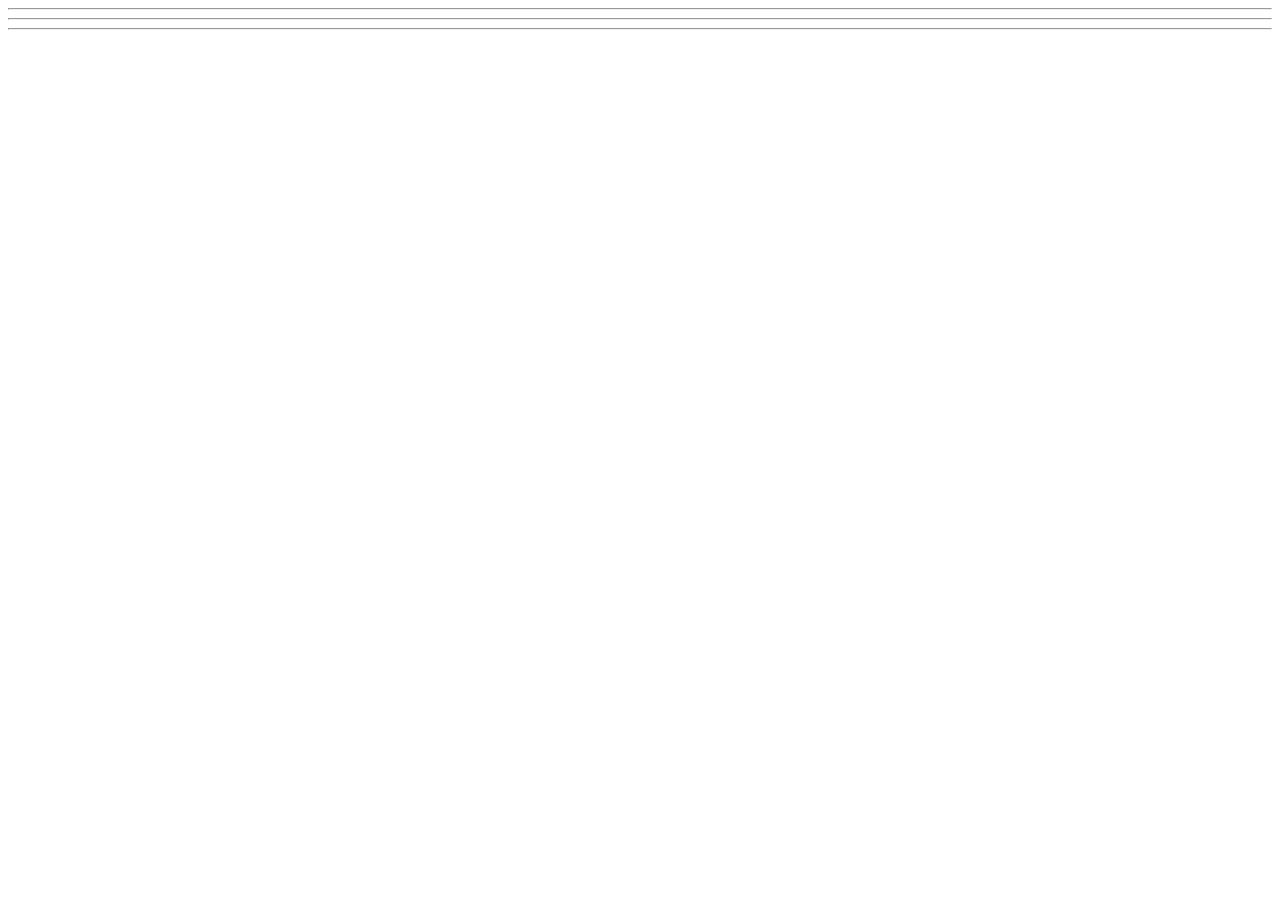
==== WebDev_Unit1/WDLesson1_2Practical/index.html @ d87e90e3 "idk123" ====
<!DOCTYPE html>
<!-- Lesson 2: How do we work with images on a web page? -->
<!-- Resources 
      https://www.w3schools.com/html/html_images.asp
      https://www.w3schools.com/tags/tag_img.asp
-->

<html>
  <head>
    <title>Exploring Images</title>
  </head>
  <body>
    <!-- Example of an image from external source
        <img src="https://www.pinclipart.com/picdir/middle/199-1994265_7-duke-java-clipart.png">
    -->

    <!-- Challenge 1: Create an <h1> and put "External Source Images" -->

    <!-- Challenge 2: Create an <h3> and put "Challenge 2". An image of your choice by searching Google and getting the image address. -->

    <!-- Challenge 3: Create an <h3> and put "Challenge 3". Add another image of your choice and change its width and height both to 100 -->

    <!-- Challenge 4: Create an <h3> and put "Challenge 4". Add three more of the same image.  Change the width and height of each image to be 200x200 for the first, 150x150 for the second and 100x100 for the third -->

  <hr>
  <!-- Example of image from your website 
    <img src="HulkLogo1.png">
  -->
  <!-- Challenge 5: Create an <h1> and put "Internal Source Images" -->
  <!-- Challenge 6: Create an <h3> and put "Challenge 6". Add the other Hulk logo to the page -->

  <hr>
  <!-- Example of image from a folder within your website 
    <img src="images/HulkSmash1.png">
  -->  
  <!-- Challenge 7: Create an <h3> and put "Challenge 7". Add the other two images located in the images folder -->

  <hr>
  <!-- Challenge Bonus: Create a heading with "Marvel Superheroes".  Add a horizontal rule.  Add five images of Marvel Superheroes.  Make them all the same size -->
  </body>
</html>
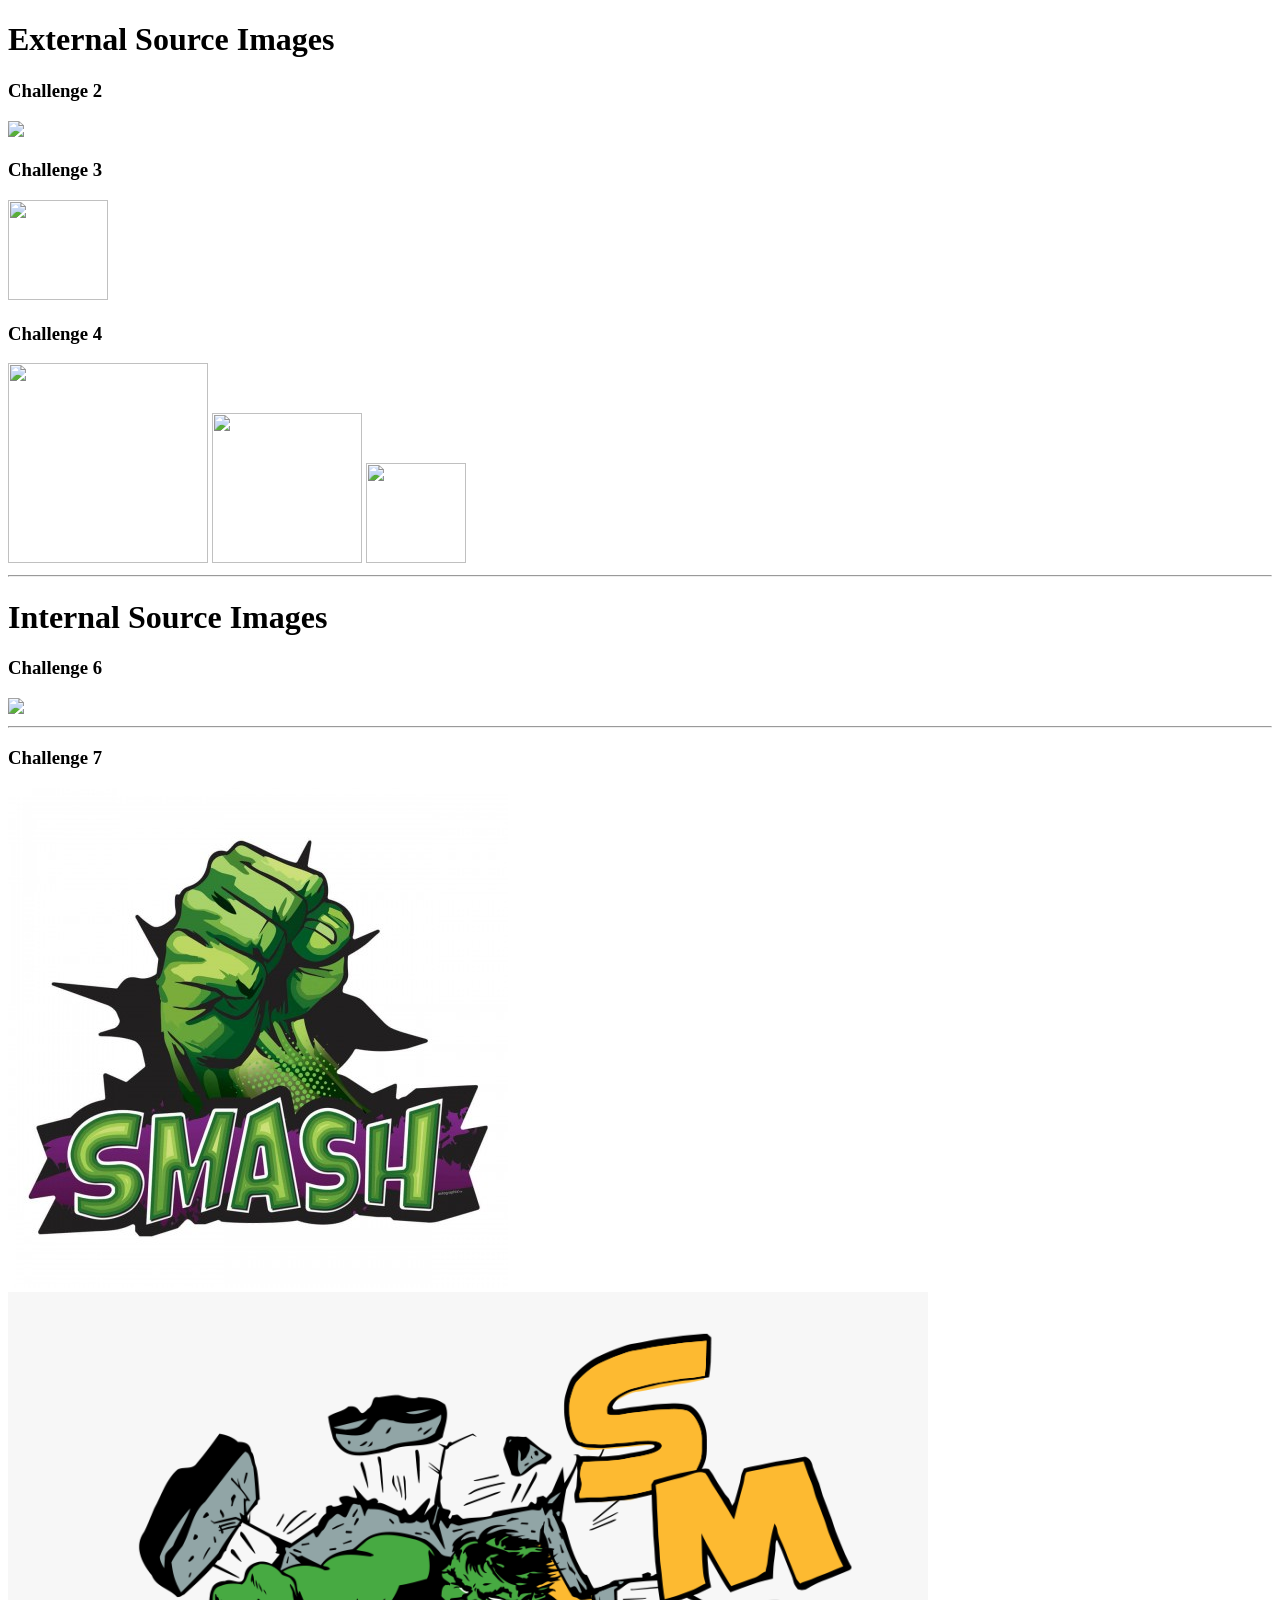
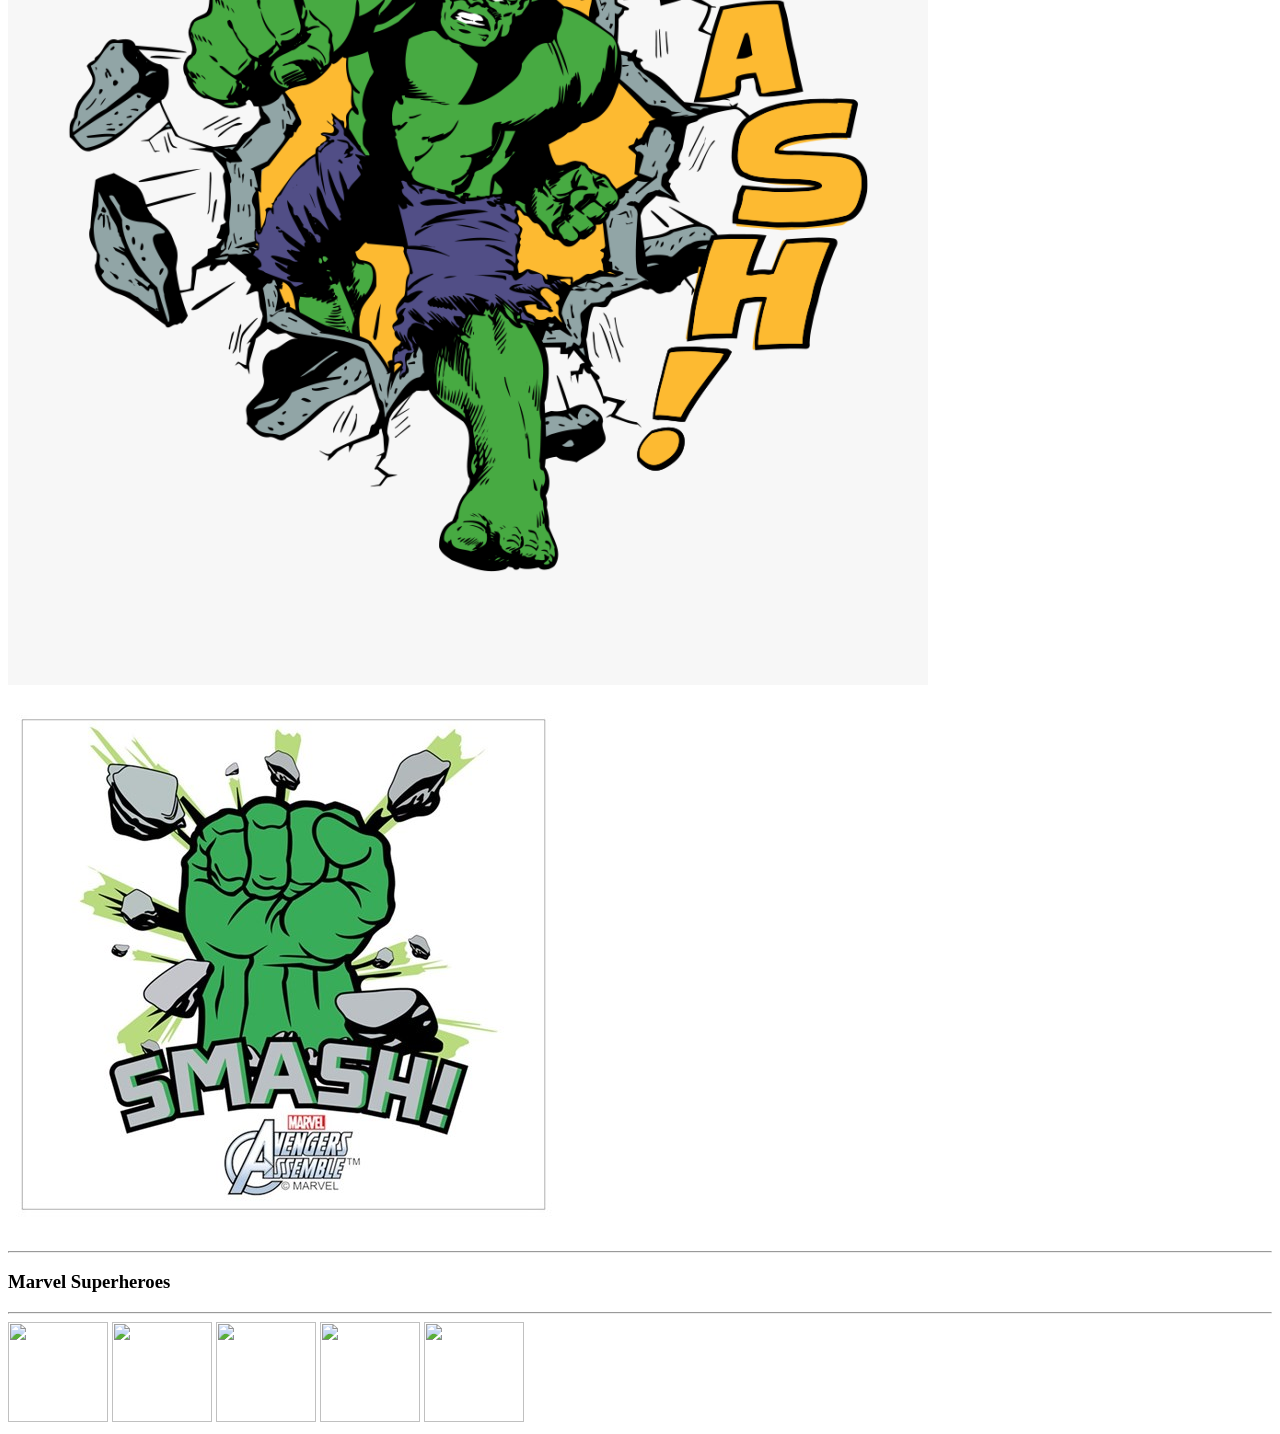
==== commit a8c77c5a: "Web_Practical 1.2" ====
--- a/WebDev_Unit1/WDLesson1_2Practical/index.html
+++ b/WebDev_Unit1/WDLesson1_2Practical/index.html
@@ -15,27 +15,46 @@
     -->
 
     <!-- Challenge 1: Create an <h1> and put "External Source Images" -->
-
+    <h1> External Source Images </h1>
     <!-- Challenge 2: Create an <h3> and put "Challenge 2". An image of your choice by searching Google and getting the image address. -->
-
+    <h3> Challenge 2 </h3>
+        <img src = "https://encrypted-tbn0.gstatic.com/images?q=tbn:ANd9GcR0wgtOsgA3CvR7Py-Q-vBbZ756u6ZOTco5JLaj7-TX1Fk509JLO37c8rE&s=10">
     <!-- Challenge 3: Create an <h3> and put "Challenge 3". Add another image of your choice and change its width and height both to 100 -->
+    <h3> Challenge 3 </h3>
+        <img src = "https://thumb.wikimedia.org/wikipedia/commons/thumb/5/50/Agapornis_-probably_a_hybrid-5i.jpg" height = "100" width = "100">
 
     <!-- Challenge 4: Create an <h3> and put "Challenge 4". Add three more of the same image.  Change the width and height of each image to be 200x200 for the first, 150x150 for the second and 100x100 for the third -->
+    <h3> Challenge 4 </h3>
+        <img src = "    https://parrots.org/wp-content/uploads/1990/07/Masked-Lovebird-Nik-Borrow-via-Flickr-e1785527621889-300x300.jpg" height = "200" width = "200">
+        <img src = "    https://parrots.org/wp-content/uploads/1990/07/Masked-Lovebird-Nik-Borrow-via-Flickr-e1785527621889-300x300.jpg" height = "150" width = "150">
+        <img src = "    https://parrots.org/wp-content/uploads/1990/07/Masked-Lovebird-Nik-Borrow-via-Flickr-e1785527621889-300x300.jpg" height = "100" width = "100">
 
   <hr>
   <!-- Example of image from your website 
     <img src="HulkLogo1.png">
   -->
   <!-- Challenge 5: Create an <h1> and put "Internal Source Images" -->
+    <h1> Internal Source Images </h1>
   <!-- Challenge 6: Create an <h3> and put "Challenge 6". Add the other Hulk logo to the page -->
-
+    <h3> Challenge 6 </h3>
+    <img src = "/workspaces/WebDev/WebDev_Unit1/WDLesson1_2Practical/HulkLogo1.png">
   <hr>
   <!-- Example of image from a folder within your website 
     <img src="images/HulkSmash1.png">
   -->  
   <!-- Challenge 7: Create an <h3> and put "Challenge 7". Add the other two images located in the images folder -->
-
+    <h3> Challenge 7 </h3>
+    <img src = "images/HulkSmash1.jpg">
+    <img src = "images/HulkSmash2.png">
+    <img src = "images/HulkSmash3.jpg">
   <hr>
   <!-- Challenge Bonus: Create a heading with "Marvel Superheroes".  Add a horizontal rule.  Add five images of Marvel Superheroes.  Make them all the same size -->
+  <h3> Marvel Superheroes </h3>
+  <hr>
+  <img src = "https://encrypted-tbn0.gstatic.com/images?q=tbn:ANd9GcRuLiwdUhgA-aSMgGW8HVNyGt4J4-jLgA8MeVi6quY9LA&s=10" height = "100" width = "100">
+  <img src = "https://encrypted-tbn0.gstatic.com/images?q=tbn:ANd9GcSG8lmirSTjIPeg_YYw8er0mmgsheqDMVB_TKmPDdXPBg&s=10" height = "100" width = "100">
+  <img src = "https://upload.wikimedia.org/wikipedia/en/a/aa/Hulk_%28circa_2019%29.png" height = "100" width = "100">
+  <img src = "https://upload.wikimedia.org/wikipedia/en/2/21/Web_of_Spider-Man_Vol_1_129-1.png" height = "100" width = "100">
+  <img src = "https://images.tbs.com/tbs/$dyna_params/https%3A%2F%2Fi.cdn.tbs.com%2Fassets%2Fimages%2F2021%2F12%2FGhostRider-2048x1536.jpg" height = "100" width = "100">
   </body>
 </html>
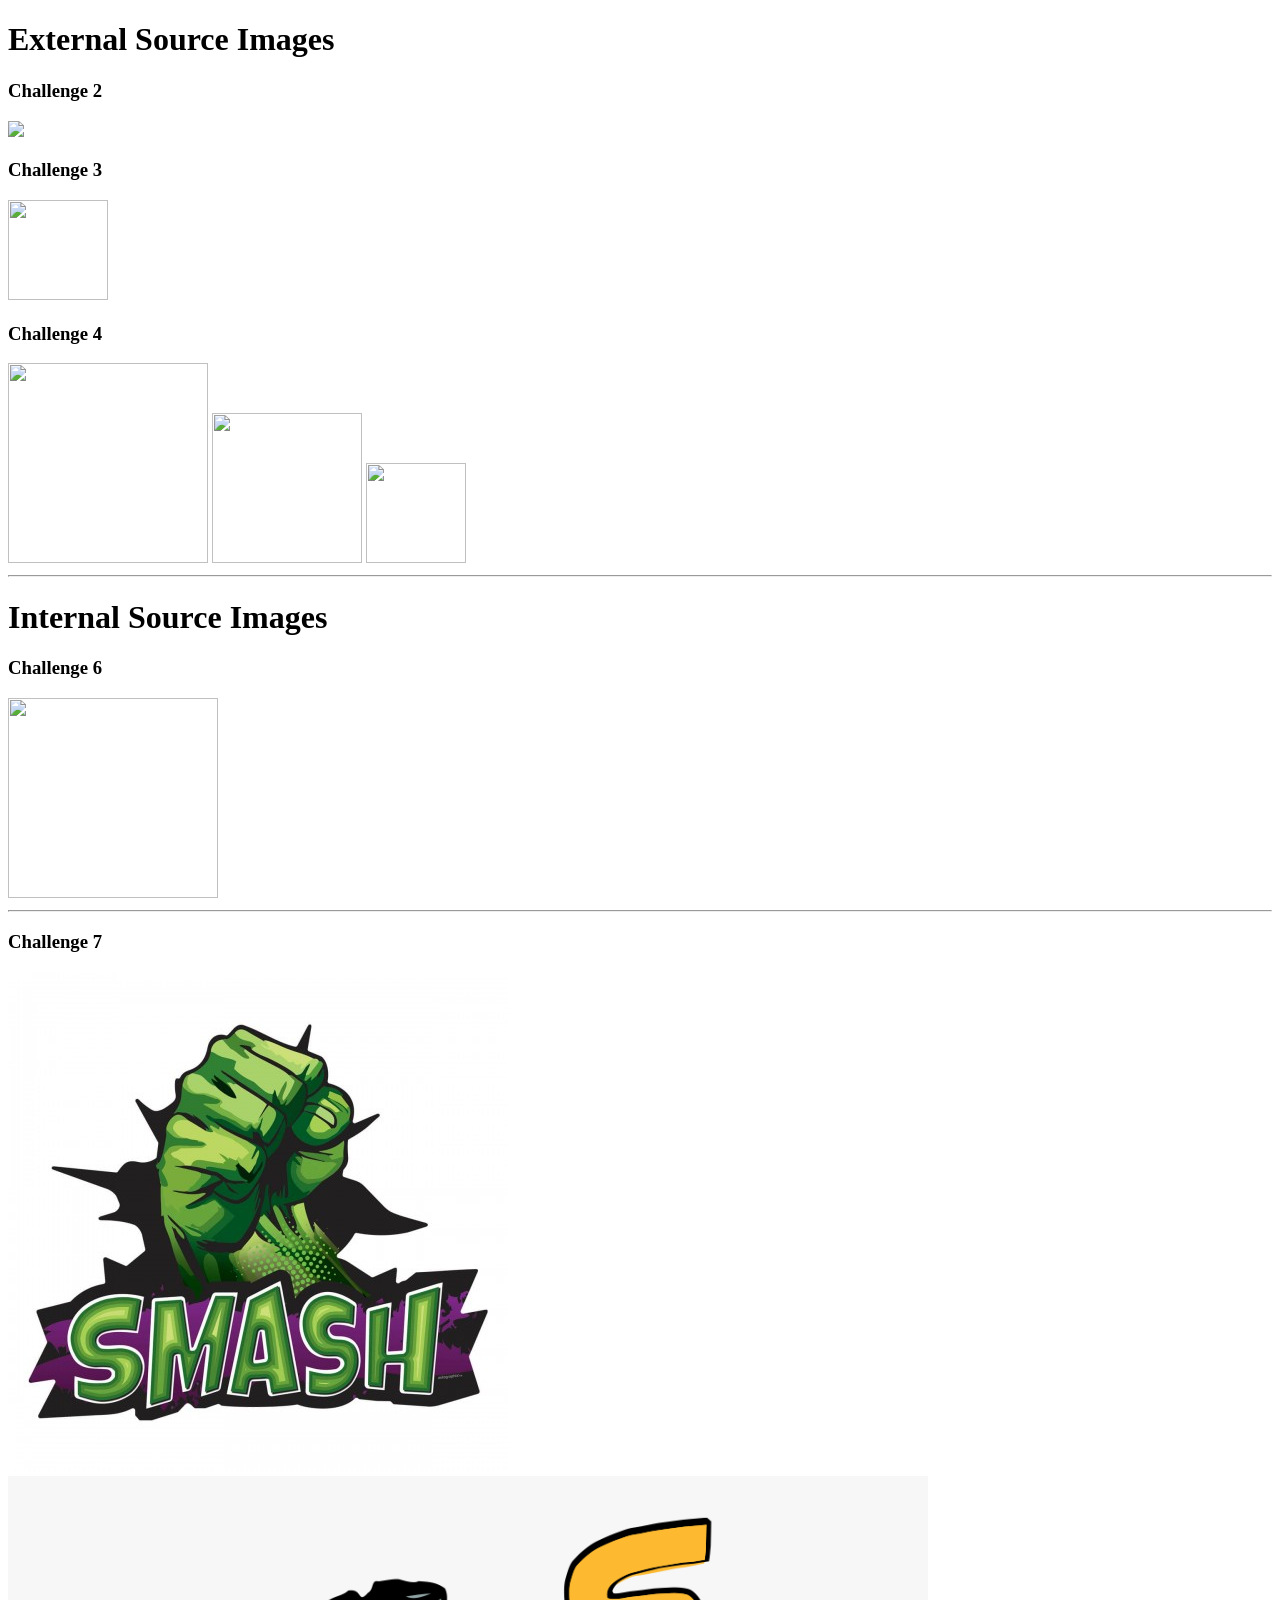
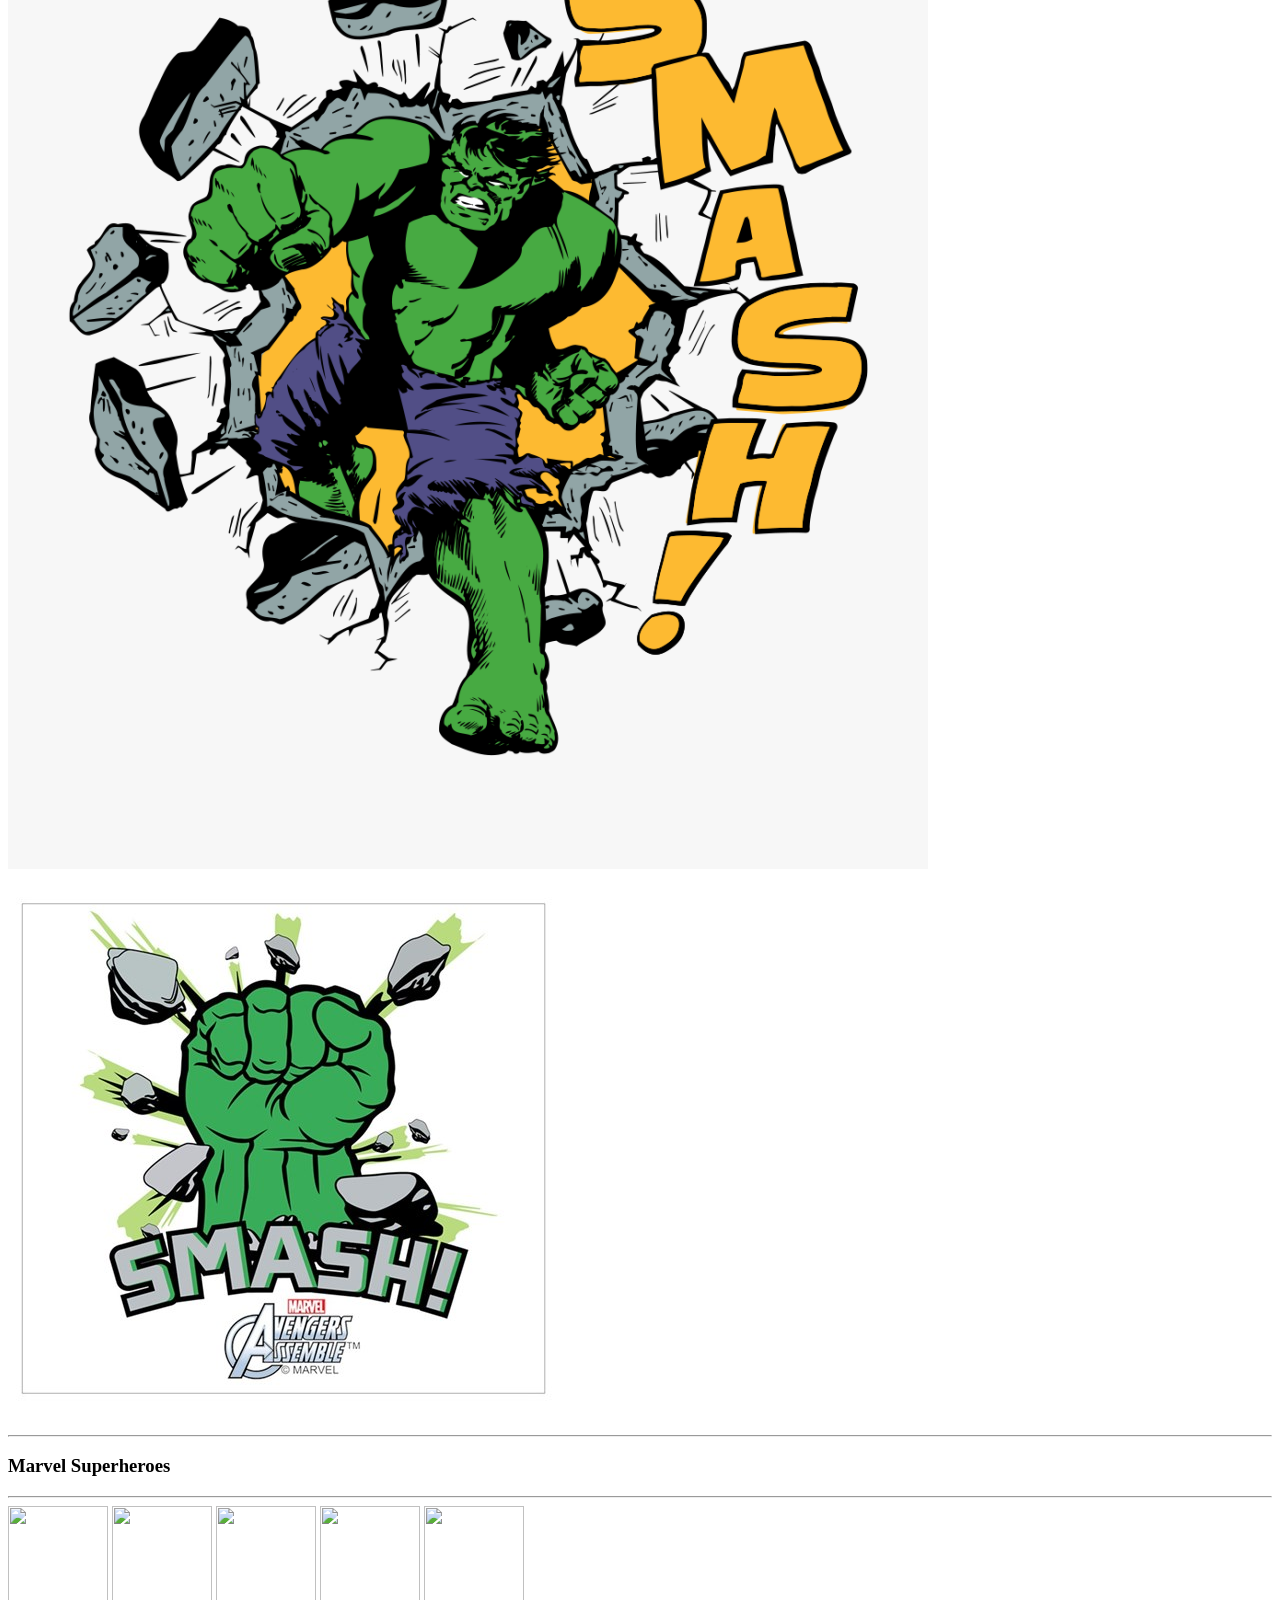
==== commit 56803fa8: "Web practical 1.4" ====
--- a/WebDev_Unit1/WDLesson1_2Practical/index.html
+++ b/WebDev_Unit1/WDLesson1_2Practical/index.html
@@ -21,7 +21,7 @@
         <img src = "https://encrypted-tbn0.gstatic.com/images?q=tbn:ANd9GcR0wgtOsgA3CvR7Py-Q-vBbZ756u6ZOTco5JLaj7-TX1Fk509JLO37c8rE&s=10">
     <!-- Challenge 3: Create an <h3> and put "Challenge 3". Add another image of your choice and change its width and height both to 100 -->
     <h3> Challenge 3 </h3>
-        <img src = "https://thumb.wikimedia.org/wikipedia/commons/thumb/5/50/Agapornis_-probably_a_hybrid-5i.jpg" height = "100" width = "100">
+        <img src = "https://upload.wikimedia.org/wikipedia/commons/1/19/Agapornis_roseicollis_-Wingham_Wildlife_Park-8.jpg" height = "100" width = "100">
 
     <!-- Challenge 4: Create an <h3> and put "Challenge 4". Add three more of the same image.  Change the width and height of each image to be 200x200 for the first, 150x150 for the second and 100x100 for the third -->
     <h3> Challenge 4 </h3>
@@ -37,7 +37,7 @@
     <h1> Internal Source Images </h1>
   <!-- Challenge 6: Create an <h3> and put "Challenge 6". Add the other Hulk logo to the page -->
     <h3> Challenge 6 </h3>
-    <img src = "/workspaces/WebDev/WebDev_Unit1/WDLesson1_2Practical/HulkLogo1.png">
+    <img src = "/workspaces/WebDev/WebDev_Unit1/WDLesson1_2Practical/HulkLogo2.jpg" height = "200" width = "210">
   <hr>
   <!-- Example of image from a folder within your website 
     <img src="images/HulkSmash1.png">
